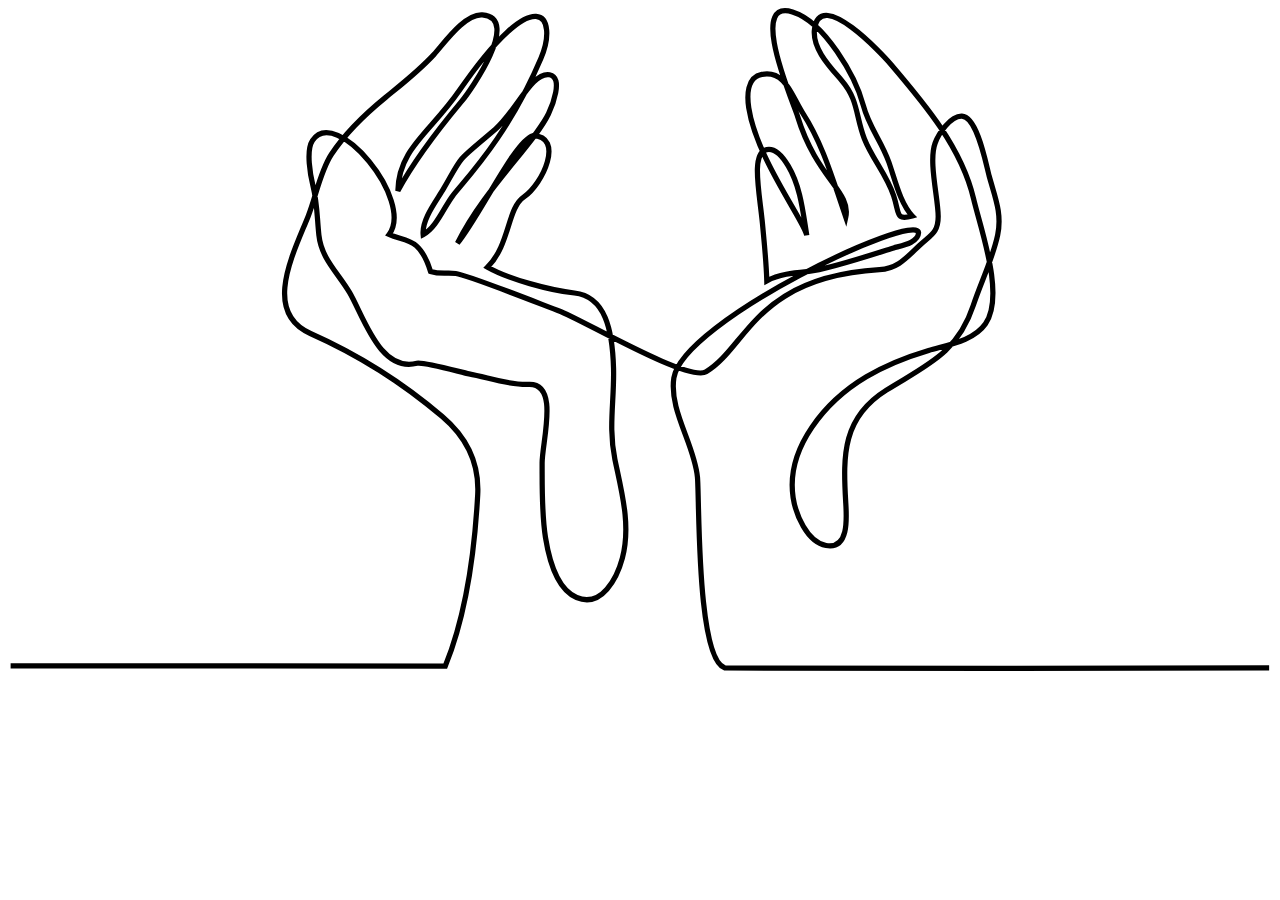
==== index.html @ 52e1d9a4 "Add svg element." ====
<!DOCTYPE html>
<html lang="en">
  <head>
    <meta charset="UTF-8" />
    <meta http-equiv="X-UA-Compatible" content="IE=edge" />
    <meta name="viewport" content="width=device-width, initial-scale=1.0" />
    <link rel="stylesheet" href="style.css" />
    <title>Document</title>
  </head>
  <body>

    <svg viewBox="0 0 1205 632.2">
        <path stroke="black" stroke-width="5" fill="none" d="M2.5,627.1c0.3-0.8,414.1,1.1,414.4,0.3c19.8-48.8,28.1-111.6,30.9-163.5c1.6-30.4-10.5-54.6-33.8-74.4
              c-37.3-31.8-81.1-59.4-125.7-79.2c-45.9-20.4-16.2-76.5-2.2-111.6c7.4-18.4,11.3-42.5,22.1-59c13.3-20.3,33-39.2,51.8-54.5
              c16.4-13.4,31.9-25.4,46.2-41c9.5-10.4,29.3-38.9,46-37.6c37.5,3-11.3,72.3-20,82.7c-8.9,10.7-41,49-60.5,85
              c0.6-40.2,31.2-55.9,58.2-95.1c74.8-108.5,95.1-71,78.1-31c-31.7,74.7-73,116.3-83.9,130.6c-8.7,11.3-15.6,30.5-28.3,37.2
              c-1.4-14.5,12.4-31.7,19.3-43.5c19.8-34.5,11.1-24.2,49.5-57c20-17.1,34.8-55,51.7-51.9c13.6,2.5,2.3,30.4-1,37.2
              c-14.2,29.5-61.7,72.3-86.8,123.4c21.3-26,54.7-97.8,71.9-102.5c29.9,0.6,9.9,45.9-8.8,58.6c-15.6,10.6-13.1,45.4-34.4,66.8
              c20.5,11.6,59.4,22,82.8,24.6c29.6,3.3,36.3,35.5,37.3,72c0.8,30.4-5.1,56,1.3,86.7c6.4,30.7,15.4,62.8,7.1,94
              c-5,18.8-19.7,47.7-43.6,37.6c-19.8-8.4-26.7-38.5-29.7-57.2c-3.7-23.4-3.1-47.2-3.2-70.8c-0.1-20.6,16.8-76.4-12.8-75.2
              c-19.6,0.8-38.6-6.6-56.9-10c-6.5-1.2-43.3-11.7-49.6-10.1c-35.1,9.1-50.7-44.1-64.2-67.3c-11.1-19-26.9-32.3-29.3-54.7
              c-1.8-16.9-1.5-30.7-5.7-47.3c-2.3-9.5-6.8-33.2-0.5-42.9c22.2-34.2,97.4,57,73.1,89.4c14.6,7.1,29.1,1.4,39.5,35.2
              c9.5,3.1,14.2,1,24.1,2c10.4,1,88.8,32.2,98.6,35.7c20.1,7.2,123.1,68.1,140,58c39.3-23.6,46.5-90,165.3-97.3
              c17.7-1.1,26-11.8,38.4-23.3c11-10.2,17.6-12.3,17.6-27.5c0-17.2-9.4-52.5-2.9-70c3.3-8.9,14.7-26.1,25.5-25.6
              c14.7,0.6,23,46,26,57.1c5.4,19.9,12.4,35.4,8.1,56.2c-4.6,22.1-16.1,45.4-23.2,67c-15.1,46-44.8,57-82.9,80.9
              c-41.6,26-41.4,61.5-38.8,106.2c0.9,14.8,3.6,45.8-18.7,41.9c-18.4-3.3-29.1-30.4-31.4-45.7c-7.2-47.7,31.5-92.3,69.8-115.1
              c18.5-11,38.9-19,59.4-25.1c17.8-5.3,42.8-8.8,54.2-25.4c18.6-27.1-4.6-90.3-11.4-119.3c-11.4-48.8-46.9-90.7-78.9-128.2
              c-7.7-9-67.1-73.4-72.7-33.7c-2.6,18.6,15,36.6,25.7,48.9c16.2,18.7,13.4,34.1,21.7,55.6c7.4,19.1,21.3,34.3,28,54.5
              c5.8,17.5,1.6,23.9,17.8,19.4c-11.1-11.5-15.8-32.2-22.2-51c-7.1-20.5-19-33.5-24.5-54.5c-7.3-27.6-37-79.5-67.5-89
              c-42.9-13.3,0.7,86,5,100c17.8,58.1,51.1,71.3,45.8,95.5c-14.5-42.6-23.1-71.5-41.3-99.6c-10.4-16.1-16.3-40.7-38.7-36.4
              c-14.4,2.8-14.2,20.6-12.5,31.9c7.2,47.5,53.2,108.5,55.3,121.5c-3.6-22.2-5.9-46.4-17.7-66.1c-3.7-6.3-11.7-17.4-20.5-15.6
              c-15.3,3.1-6.8,41.1-4,71c1.7,18.4,3.6,35.7,4.1,54.1c12.2-6.6,26.6-7.7,40-9c18.4-1.8,72.1-19.7,81-22.4
              c7.1-2.1,23.3-4.6,23.7-14.5c-1.2-10.2-57.2,10.9-113.5,40.8c-57.2,30.4-115.6,70.5-119.8,97.7c-4.7,31,19.8,63.7,22.5,94.7
              c1.9,21.2-0.8,173.5,26.2,181.8c1.4,0.4,517.2,0.5,518.8,0" />
      </svg>

  </body>
</html>
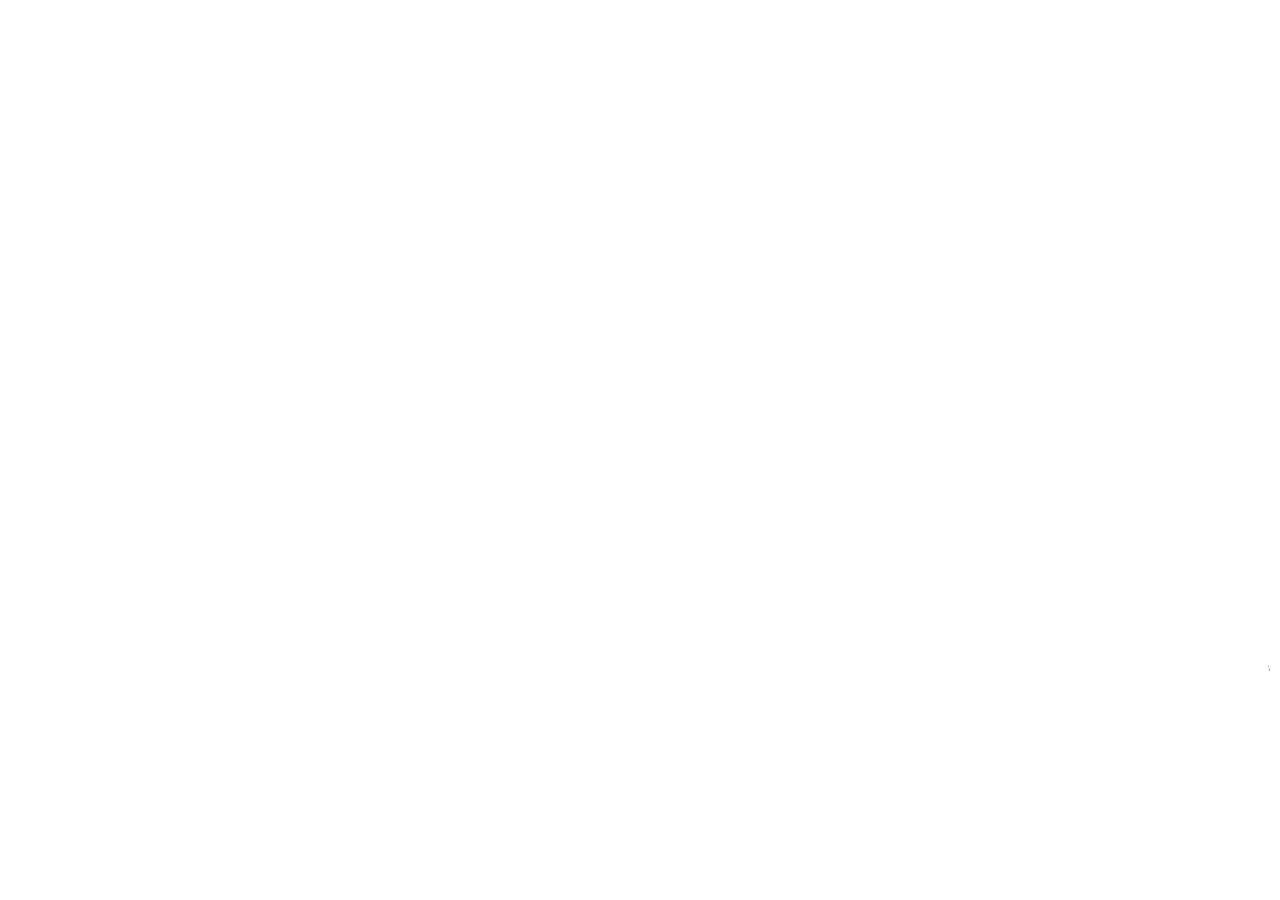
==== commit 1f488b7b: "Add css animation. Set svg element attribute to pathlength='1'." ====
--- a/index.html
+++ b/index.html
@@ -10,7 +10,7 @@
   <body>
 
     <svg viewBox="0 0 1205 632.2">
-        <path stroke="black" stroke-width="5" fill="none" d="M2.5,627.1c0.3-0.8,414.1,1.1,414.4,0.3c19.8-48.8,28.1-111.6,30.9-163.5c1.6-30.4-10.5-54.6-33.8-74.4
+        <path pathlength="1" stroke="black" stroke-width="5" fill="none" d="M2.5,627.1c0.3-0.8,414.1,1.1,414.4,0.3c19.8-48.8,28.1-111.6,30.9-163.5c1.6-30.4-10.5-54.6-33.8-74.4
               c-37.3-31.8-81.1-59.4-125.7-79.2c-45.9-20.4-16.2-76.5-2.2-111.6c7.4-18.4,11.3-42.5,22.1-59c13.3-20.3,33-39.2,51.8-54.5
               c16.4-13.4,31.9-25.4,46.2-41c9.5-10.4,29.3-38.9,46-37.6c37.5,3-11.3,72.3-20,82.7c-8.9,10.7-41,49-60.5,85
               c0.6-40.2,31.2-55.9,58.2-95.1c74.8-108.5,95.1-71,78.1-31c-31.7,74.7-73,116.3-83.9,130.6c-8.7,11.3-15.6,30.5-28.3,37.2
--- a/style.css
+++ b/style.css
@@ -0,0 +1,14 @@
+path {
+    stroke-dasharray: 1;
+    stroke-dashoffset: 1;
+    animation: dash 5s linear forwards;
+}
+
+@keyframes dash {
+    from {
+        stroke-dashoffset: 1;
+    }
+    to {
+        stroke-dashoffset: 0;
+    }
+}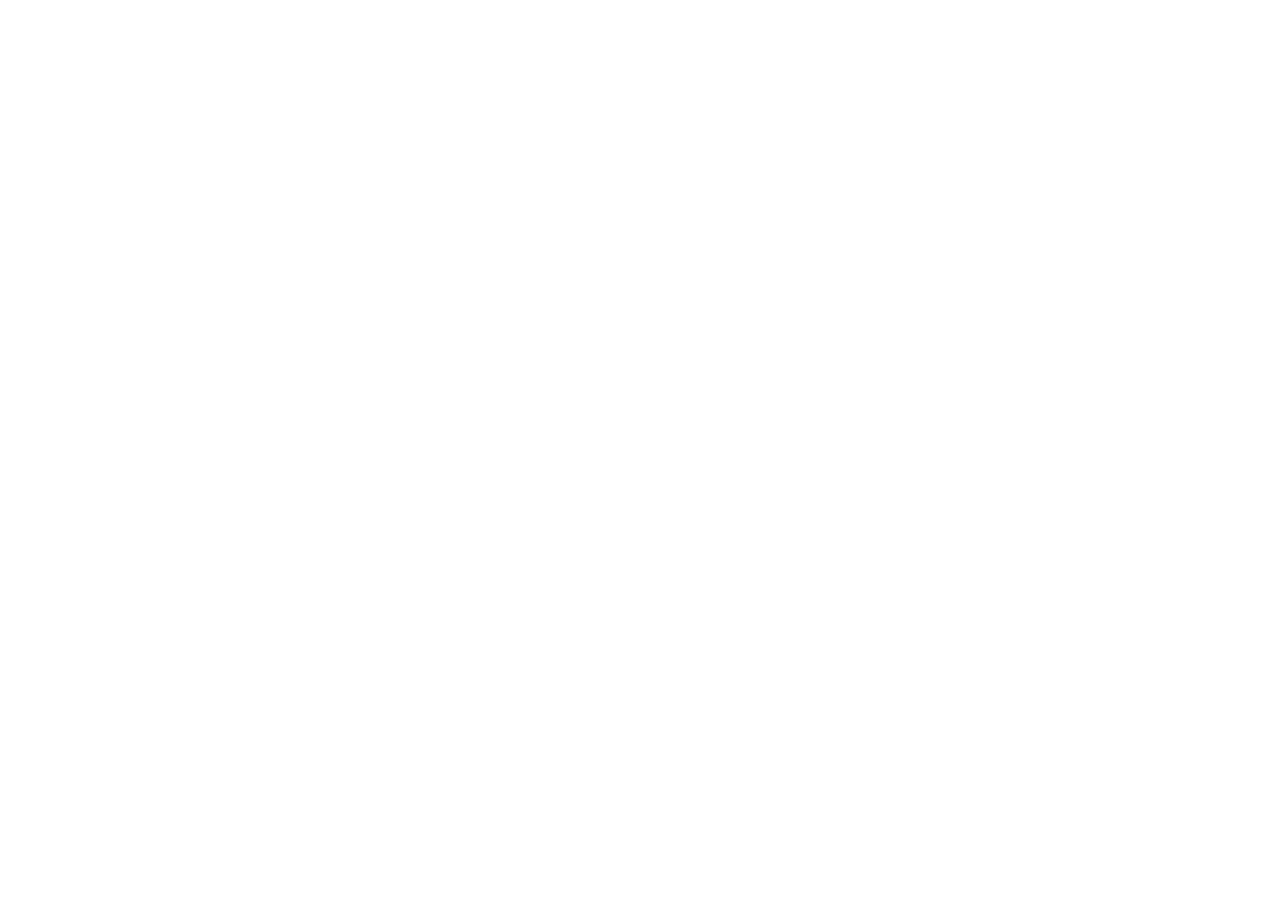
==== commit 42ed13f3: "Change path pathlength=8085. Change css animation to use 8085 as total length." ====
--- a/index.html
+++ b/index.html
@@ -10,7 +10,7 @@
   <body>
 
     <svg viewBox="0 0 1205 632.2">
-        <path pathlength="1" stroke="black" stroke-width="5" fill="none" d="M2.5,627.1c0.3-0.8,414.1,1.1,414.4,0.3c19.8-48.8,28.1-111.6,30.9-163.5c1.6-30.4-10.5-54.6-33.8-74.4
+        <path stroke="black" stroke-width="5" fill="none" d="M2.5,627.1c0.3-0.8,414.1,1.1,414.4,0.3c19.8-48.8,28.1-111.6,30.9-163.5c1.6-30.4-10.5-54.6-33.8-74.4
               c-37.3-31.8-81.1-59.4-125.7-79.2c-45.9-20.4-16.2-76.5-2.2-111.6c7.4-18.4,11.3-42.5,22.1-59c13.3-20.3,33-39.2,51.8-54.5
               c16.4-13.4,31.9-25.4,46.2-41c9.5-10.4,29.3-38.9,46-37.6c37.5,3-11.3,72.3-20,82.7c-8.9,10.7-41,49-60.5,85
               c0.6-40.2,31.2-55.9,58.2-95.1c74.8-108.5,95.1-71,78.1-31c-31.7,74.7-73,116.3-83.9,130.6c-8.7,11.3-15.6,30.5-28.3,37.2
@@ -34,5 +34,31 @@
               c1.9,21.2-0.8,173.5,26.2,181.8c1.4,0.4,517.2,0.5,518.8,0" />
       </svg>
 
+
+    <!-- <svg viewBox="0 0 1205 632.2">
+        <path pathlength="1" stroke="black" stroke-width="5" fill="none" d="M2.5,627.1c0.3-0.8,414.1,1.1,414.4,0.3c19.8-48.8,28.1-111.6,30.9-163.5c1.6-30.4-10.5-54.6-33.8-74.4
+              c-37.3-31.8-81.1-59.4-125.7-79.2c-45.9-20.4-16.2-76.5-2.2-111.6c7.4-18.4,11.3-42.5,22.1-59c13.3-20.3,33-39.2,51.8-54.5
+              c16.4-13.4,31.9-25.4,46.2-41c9.5-10.4,29.3-38.9,46-37.6c37.5,3-11.3,72.3-20,82.7c-8.9,10.7-41,49-60.5,85
+              c0.6-40.2,31.2-55.9,58.2-95.1c74.8-108.5,95.1-71,78.1-31c-31.7,74.7-73,116.3-83.9,130.6c-8.7,11.3-15.6,30.5-28.3,37.2
+              c-1.4-14.5,12.4-31.7,19.3-43.5c19.8-34.5,11.1-24.2,49.5-57c20-17.1,34.8-55,51.7-51.9c13.6,2.5,2.3,30.4-1,37.2
+              c-14.2,29.5-61.7,72.3-86.8,123.4c21.3-26,54.7-97.8,71.9-102.5c29.9,0.6,9.9,45.9-8.8,58.6c-15.6,10.6-13.1,45.4-34.4,66.8
+              c20.5,11.6,59.4,22,82.8,24.6c29.6,3.3,36.3,35.5,37.3,72c0.8,30.4-5.1,56,1.3,86.7c6.4,30.7,15.4,62.8,7.1,94
+              c-5,18.8-19.7,47.7-43.6,37.6c-19.8-8.4-26.7-38.5-29.7-57.2c-3.7-23.4-3.1-47.2-3.2-70.8c-0.1-20.6,16.8-76.4-12.8-75.2
+              c-19.6,0.8-38.6-6.6-56.9-10c-6.5-1.2-43.3-11.7-49.6-10.1c-35.1,9.1-50.7-44.1-64.2-67.3c-11.1-19-26.9-32.3-29.3-54.7
+              c-1.8-16.9-1.5-30.7-5.7-47.3c-2.3-9.5-6.8-33.2-0.5-42.9c22.2-34.2,97.4,57,73.1,89.4c14.6,7.1,29.1,1.4,39.5,35.2
+              c9.5,3.1,14.2,1,24.1,2c10.4,1,88.8,32.2,98.6,35.7c20.1,7.2,123.1,68.1,140,58c39.3-23.6,46.5-90,165.3-97.3
+              c17.7-1.1,26-11.8,38.4-23.3c11-10.2,17.6-12.3,17.6-27.5c0-17.2-9.4-52.5-2.9-70c3.3-8.9,14.7-26.1,25.5-25.6
+              c14.7,0.6,23,46,26,57.1c5.4,19.9,12.4,35.4,8.1,56.2c-4.6,22.1-16.1,45.4-23.2,67c-15.1,46-44.8,57-82.9,80.9
+              c-41.6,26-41.4,61.5-38.8,106.2c0.9,14.8,3.6,45.8-18.7,41.9c-18.4-3.3-29.1-30.4-31.4-45.7c-7.2-47.7,31.5-92.3,69.8-115.1
+              c18.5-11,38.9-19,59.4-25.1c17.8-5.3,42.8-8.8,54.2-25.4c18.6-27.1-4.6-90.3-11.4-119.3c-11.4-48.8-46.9-90.7-78.9-128.2
+              c-7.7-9-67.1-73.4-72.7-33.7c-2.6,18.6,15,36.6,25.7,48.9c16.2,18.7,13.4,34.1,21.7,55.6c7.4,19.1,21.3,34.3,28,54.5
+              c5.8,17.5,1.6,23.9,17.8,19.4c-11.1-11.5-15.8-32.2-22.2-51c-7.1-20.5-19-33.5-24.5-54.5c-7.3-27.6-37-79.5-67.5-89
+              c-42.9-13.3,0.7,86,5,100c17.8,58.1,51.1,71.3,45.8,95.5c-14.5-42.6-23.1-71.5-41.3-99.6c-10.4-16.1-16.3-40.7-38.7-36.4
+              c-14.4,2.8-14.2,20.6-12.5,31.9c7.2,47.5,53.2,108.5,55.3,121.5c-3.6-22.2-5.9-46.4-17.7-66.1c-3.7-6.3-11.7-17.4-20.5-15.6
+              c-15.3,3.1-6.8,41.1-4,71c1.7,18.4,3.6,35.7,4.1,54.1c12.2-6.6,26.6-7.7,40-9c18.4-1.8,72.1-19.7,81-22.4
+              c7.1-2.1,23.3-4.6,23.7-14.5c-1.2-10.2-57.2,10.9-113.5,40.8c-57.2,30.4-115.6,70.5-119.8,97.7c-4.7,31,19.8,63.7,22.5,94.7
+              c1.9,21.2-0.8,173.5,26.2,181.8c1.4,0.4,517.2,0.5,518.8,0" />
+      </svg> -->
+
   </body>
 </html>--- a/style.css
+++ b/style.css
@@ -1,4 +1,21 @@
 path {
+    stroke-dasharray: 8085;
+    stroke-dashoffset: 8085;
+    animation: dash 5s linear forwards;
+}
+
+@keyframes dash {
+    from {
+        stroke-dashoffset: 8085;
+    }
+
+    to {
+        stroke-dashoffset: 0;
+    }
+}
+
+/* IF PATHLENGTH=1 FOR PATH ELEMENT. */
+/* path {
     stroke-dasharray: 1;
     stroke-dashoffset: 1;
     animation: dash 5s linear forwards;
@@ -11,4 +28,4 @@
     to {
         stroke-dashoffset: 0;
     }
-}+} */